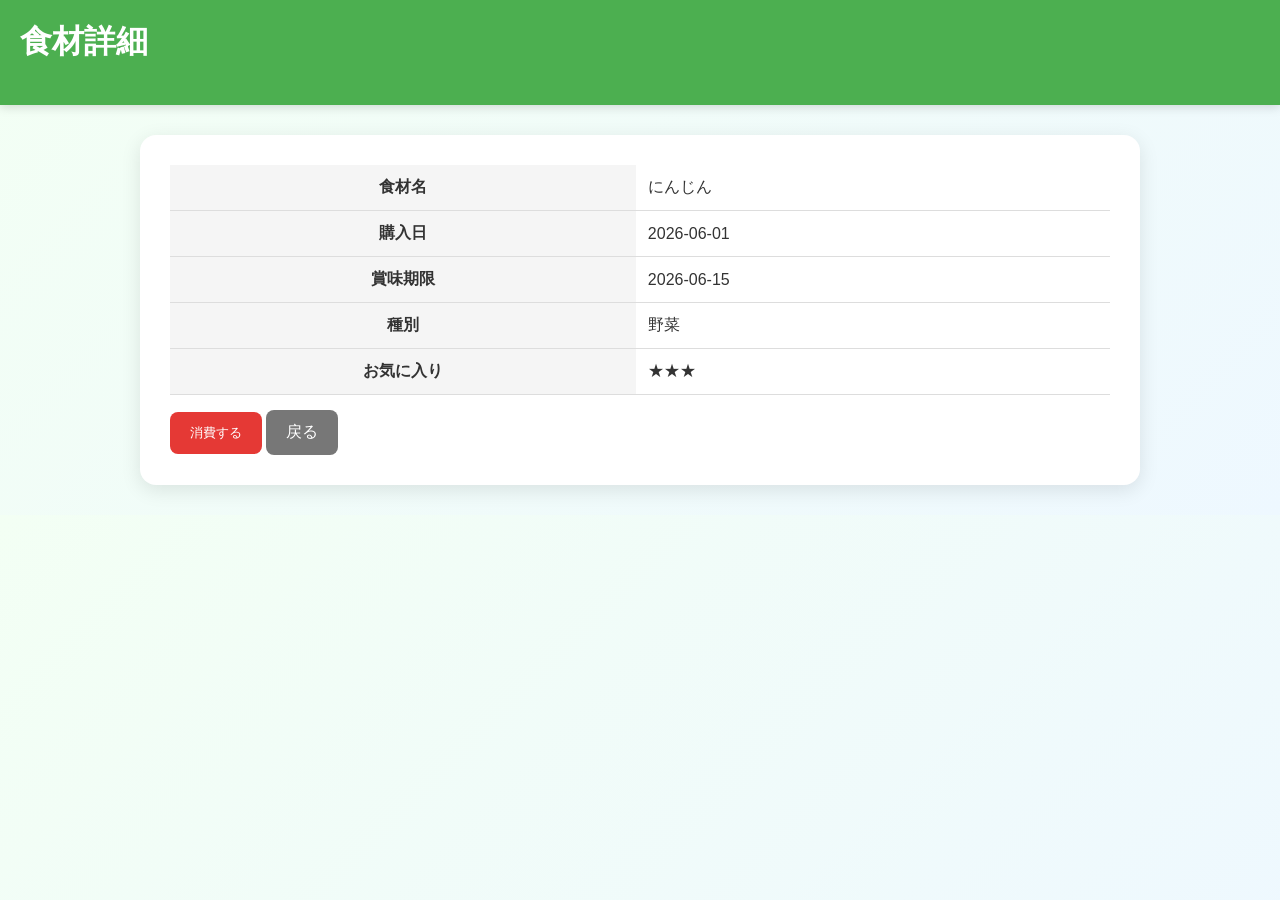
==== detail.html @ 2b5229f8 "Add Files" ====
<!DOCTYPE html><html lang='ja'><head><meta charset='UTF-8'><title>詳細</title><link rel='stylesheet' href='style.css'></head>
<body><div class='header'><h1>食材詳細</h1></div>
<div class='container'>
<table>
<tr><th>食材名</th><td>にんじん</td></tr>
<tr><th>購入日</th><td>2026-06-01</td></tr>
<tr><th>賞味期限</th><td>2026-06-15</td></tr>
<tr><th>種別</th><td>野菜</td></tr>
<tr><th>お気に入り</th><td>★★★</td></tr>
</table>
<button class='btn btn-danger'>消費する</button>
<a class='btn btn-secondary' href='list.html'>戻る</a>
</div></body></html>
---- style.css ----
*{box-sizing:border-box}
body{
 font-family:'Segoe UI',sans-serif;
 background:linear-gradient(135deg,#f3fff4,#eef8ff);
 margin:0;
 color:#333;
}
.header{
 background:#4CAF50;
 color:white;
 padding:20px;
 box-shadow:0 2px 10px rgba(0,0,0,.15);
}
.container{
 max-width:1000px;
 margin:30px auto;
 background:white;
 padding:30px;
 border-radius:16px;
 box-shadow:0 5px 20px rgba(0,0,0,.1);
}
h1,h2{margin-top:0}
.menu{
 display:grid;
 grid-template-columns:repeat(auto-fit,minmax(250px,1fr));
 gap:20px;
}
.card{
 text-decoration:none;
 color:#333;
 padding:30px;
 border:1px solid #ddd;
 border-radius:12px;
 transition:.2s;
}
.card:hover{transform:translateY(-4px)}
input,select{
 width:100%;
 padding:12px;
 border:1px solid #ccc;
 border-radius:8px;
}
label{display:block;margin-top:15px;font-weight:bold}
.btn{
 display:inline-block;
 background:#4CAF50;
 color:white;
 border:none;
 padding:12px 20px;
 border-radius:8px;
 text-decoration:none;
 cursor:pointer;
 margin-top:15px;
}
.btn-secondary{background:#777}
.btn-danger{background:#e53935}
table{
 width:100%;
 border-collapse:collapse;
}
th,td{
 padding:12px;
 border-bottom:1px solid #ddd;
}
th{
 background:#f5f5f5;
}
.actions{display:flex;gap:8px}
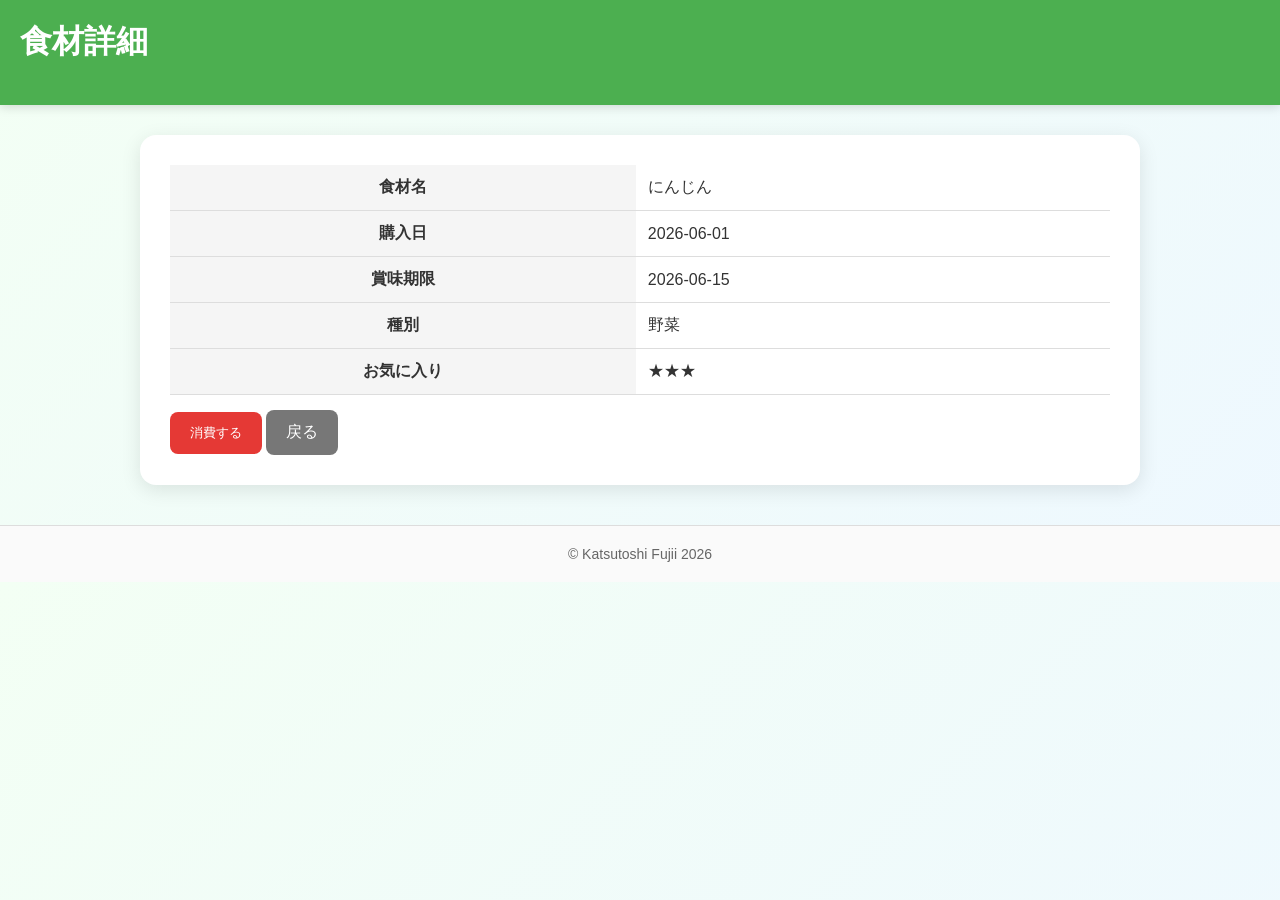
==== commit ca560175: "フッターを追加" ====
--- a/detail.html
+++ b/detail.html
@@ -11,4 +11,8 @@
 </table>
 <button class='btn btn-danger'>消費する</button>
 <a class='btn btn-secondary' href='list.html'>戻る</a>
-</div></body></html>
+</div></body>
+<footer class="footer">
+    © Katsutoshi Fujii 2026
+</footer>
+</html>
--- a/style.css
+++ b/style.css
@@ -67,3 +67,12 @@
  background:#f5f5f5;
 }
 .actions{display:flex;gap:8px}
+.footer{
+    margin-top:40px;
+    padding:20px;
+    text-align:center;
+    color:#666;
+    font-size:14px;
+    border-top:1px solid #ddd;
+    background:#fafafa;
+}
